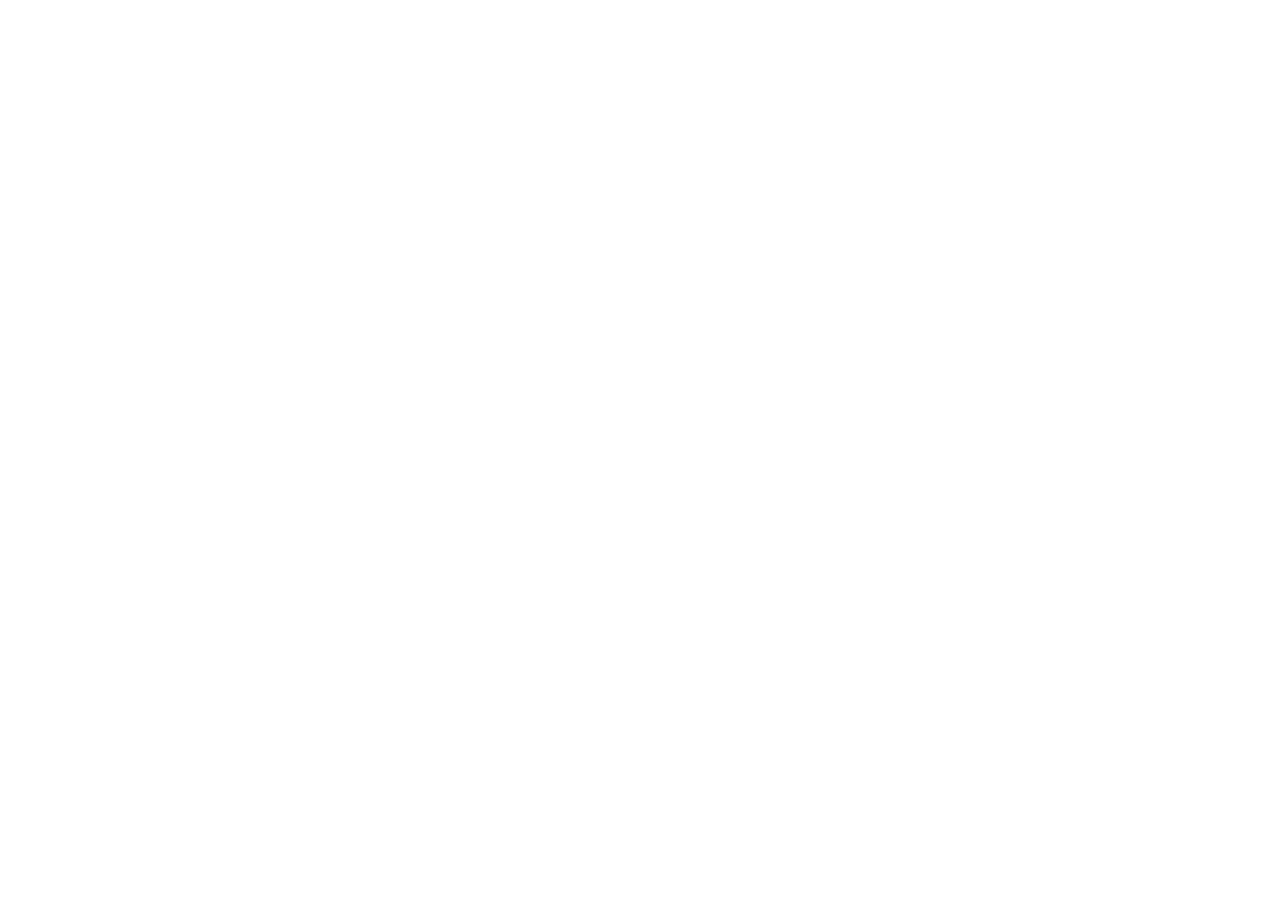
==== index.html @ 05e507ce "image" ====
<!DOCTYPE html>
<html lang="en">
<head>
    <meta charset="UTF-8">
    <meta name="viewport" content="width=device-width, initial-scale=1.0">
    <title>Document</title>
    <link rel="stylesheet" href="style.css">
    <script defer src="app.js"></script>
</head>
<body>
</body>
</html>
---- style.css ----
body{
    margin: 0;
    padding: 0;
}
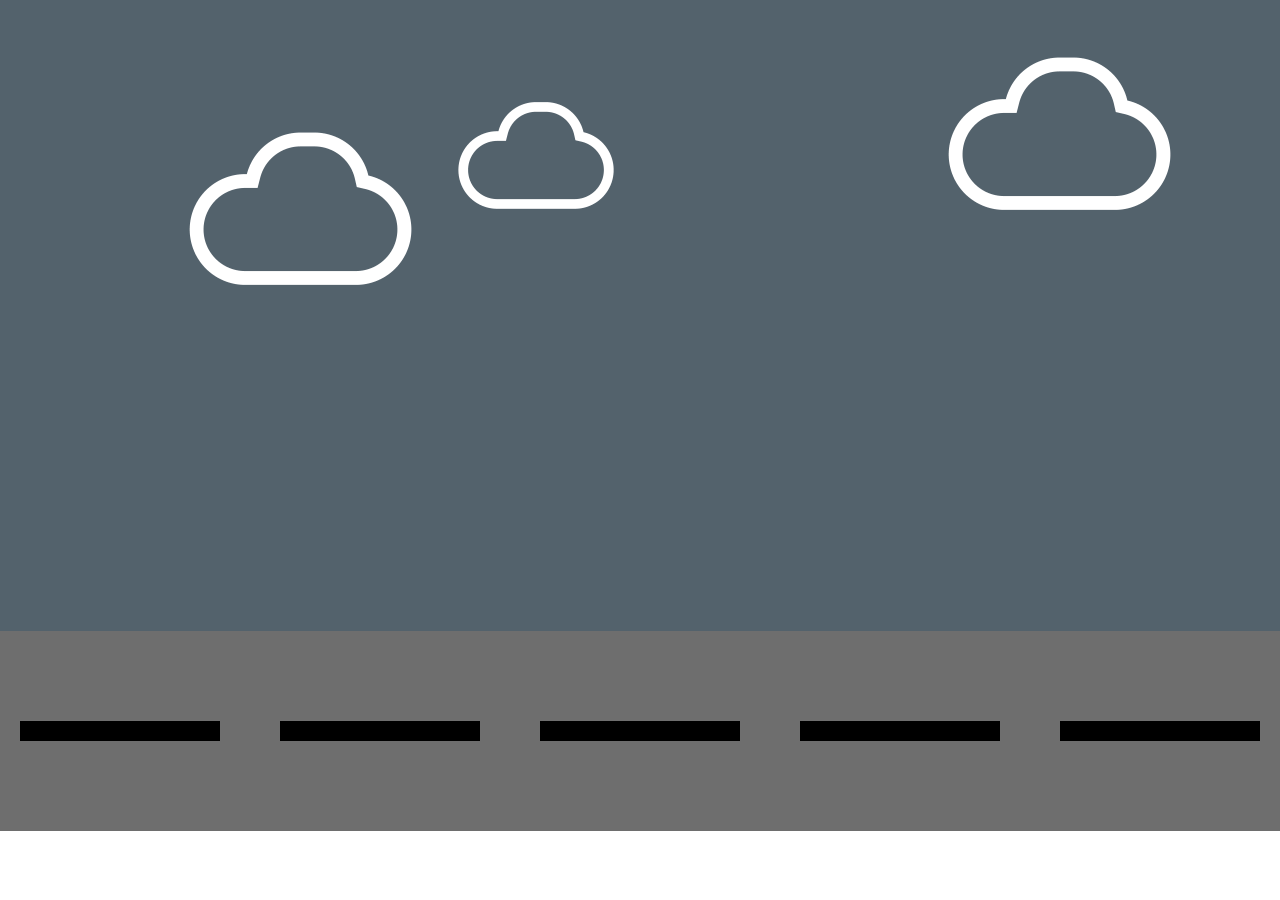
==== commit 8218f521: "change" ====
--- a/index.html
+++ b/index.html
@@ -7,6 +7,7 @@
     <link rel="stylesheet" href="style.css">
     <script defer src="app.js"></script>
 </head>
-<body>
+<body class="body">
+    <div class="maison_carton"></div>
 </body>
 </html>
--- a/style.css
+++ b/style.css
@@ -1,4 +1,17 @@
 body{
-    margin: 0;
-    padding: 0;
+    background-image: url(/assets/images/fond_fonce.png);
+    background-size: cover;
+    background-repeat: no-repeat;
+    position: absolute;
+    z-index: 1;
+}
+
+.maison_carton{
+    background-image: url(/assets/images/maison-en-carton.png);
+    background-size: cover;
+    background-repeat: no-repeat;
+    z-index: 100;
+    width: 40px;
+    height: 40px;
+    left: 50%;;
 }
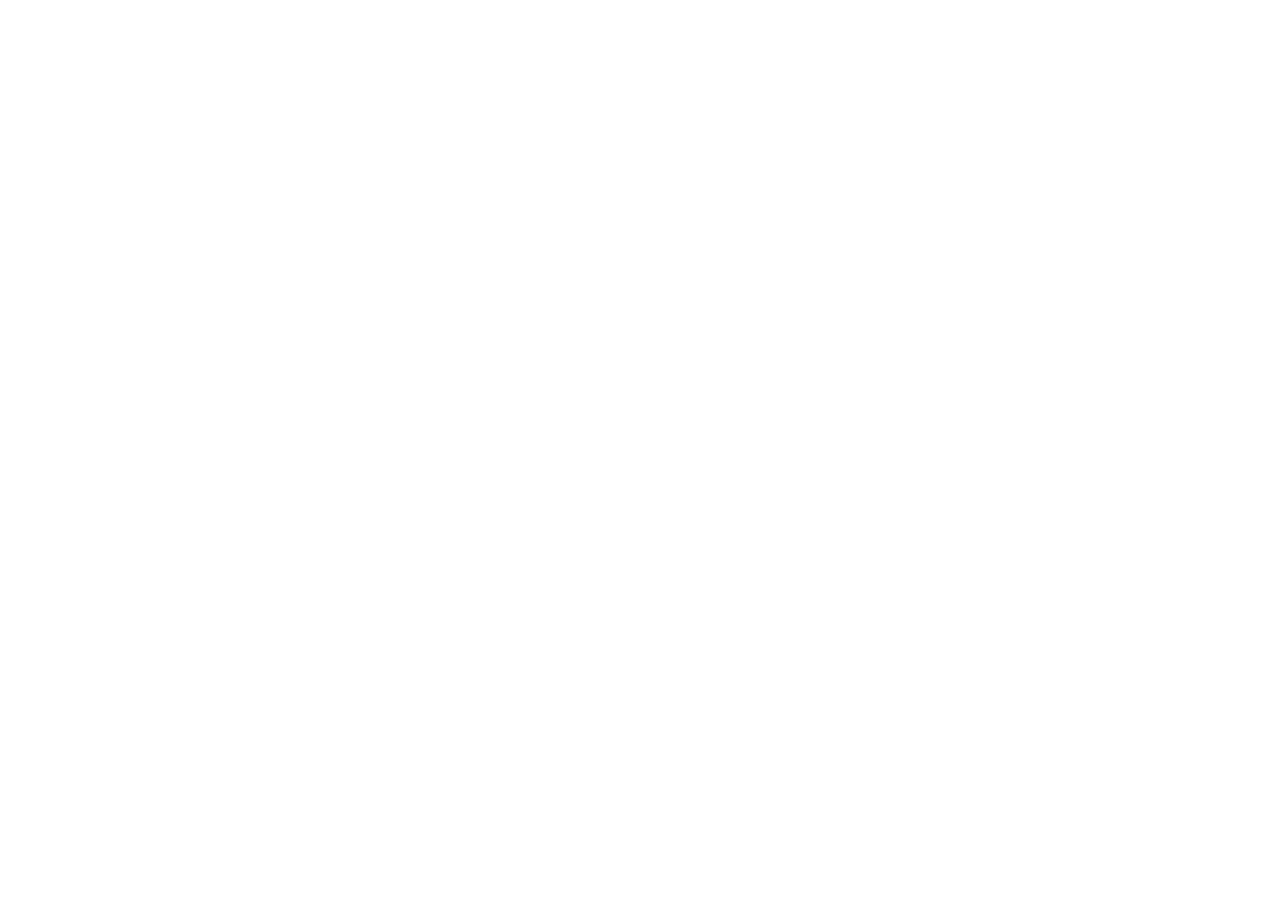
==== commit 4c8a805b: "Merge branch 'main' of https://github.com/barg-celia/Webbasement_2026" ====
--- a/index.html
+++ b/index.html
@@ -7,7 +7,6 @@
     <link rel="stylesheet" href="style.css">
     <script defer src="app.js"></script>
 </head>
-<body class="body">
-    <div class="maison_carton"></div>
+<body>
 </body>
 </html>
--- a/style.css
+++ b/style.css
@@ -1,17 +1,4 @@
 body{
-    background-image: url(/assets/images/fond_fonce.png);
-    background-size: cover;
-    background-repeat: no-repeat;
-    position: absolute;
-    z-index: 1;
-}
-
-.maison_carton{
-    background-image: url(/assets/images/maison-en-carton.png);
-    background-size: cover;
-    background-repeat: no-repeat;
-    z-index: 100;
-    width: 40px;
-    height: 40px;
-    left: 50%;;
+    margin: 0;
+    padding: 0;
 }
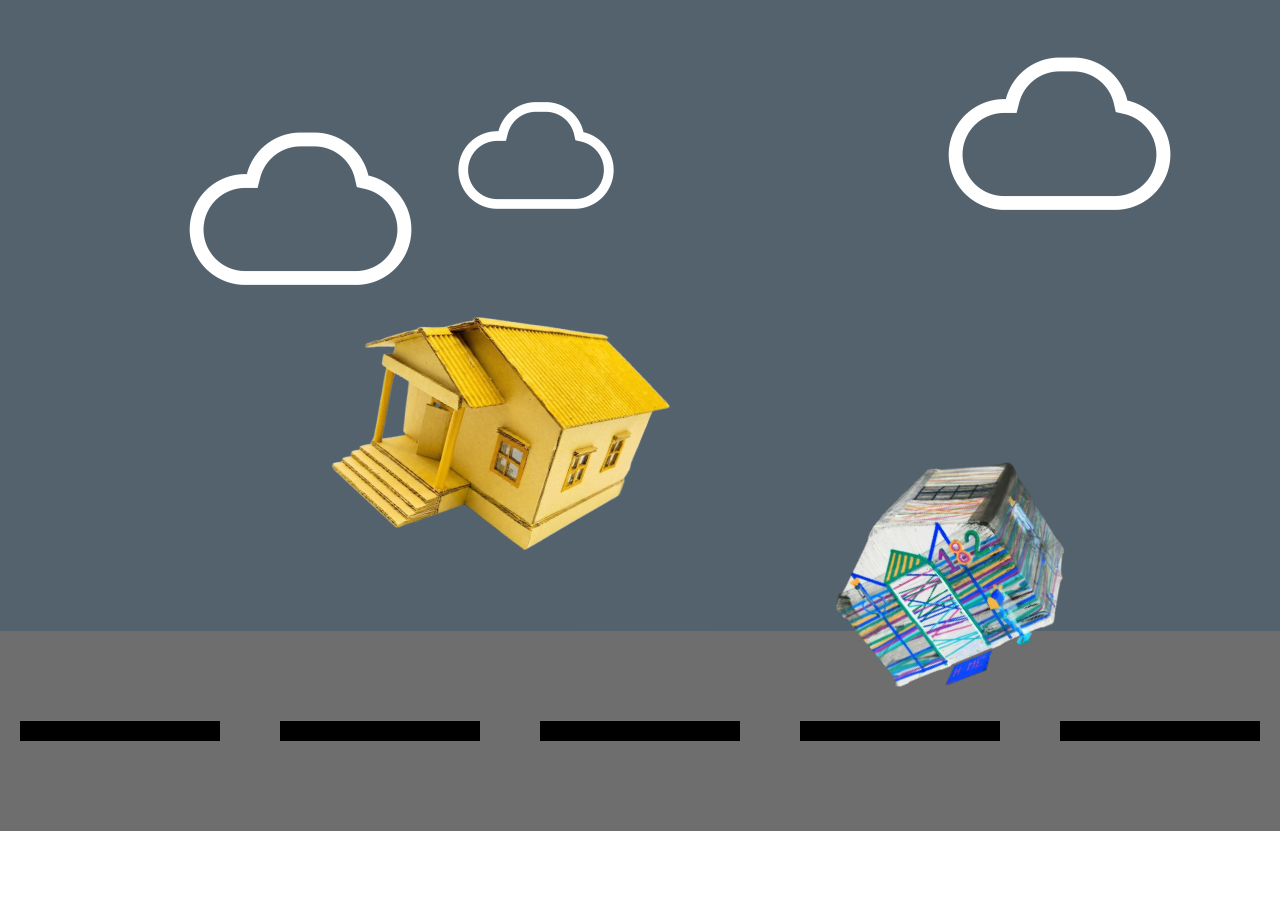
==== commit 4a9fa5e6: "maison ok" ====
--- a/index.html
+++ b/index.html
@@ -7,6 +7,8 @@
     <link rel="stylesheet" href="style.css">
     <script defer src="app.js"></script>
 </head>
-<body>
+<body class="body">
+    <img class="maison_carton" src="./assets/images/maisoncarton.png">
+    <img class="maison_scotch" src="./assets/images/maisonschotch.png">
 </body>
 </html>
--- a/style.css
+++ b/style.css
@@ -1,4 +1,26 @@
 body{
-    margin: 0;
-    padding: 0;
+    background-image: url(/assets/images/fond_fonce.png);
+    background-size: cover;
+    background-repeat: no-repeat;
+    position: absolute;
+    z-index: 1;
+}
+
+.maison_carton{
+    position: absolute;
+    z-index: 100;
+    width: 500px;
+    transform: rotate(20deg);
+    margin-left: 250px;
+    margin-top:300px;
+}
+
+.maison_scotch{
+    position: absolute;
+    filter: invert(100%);
+    width: 300px;
+    z-index: 100;
+    transform: rotate(-36deg);
+    margin-left:787px;
+    margin-top:465px;
 }
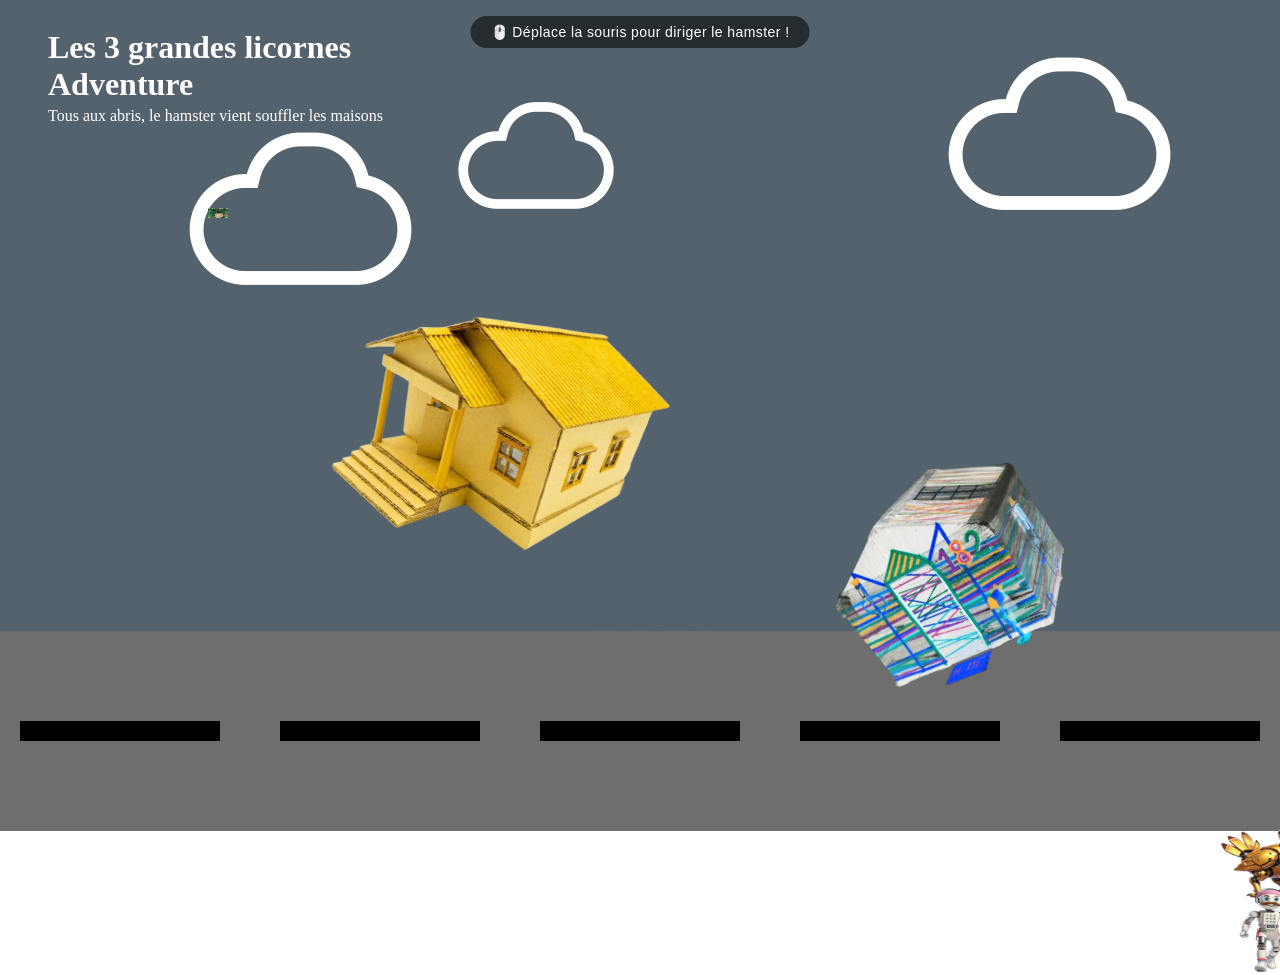
==== commit 9656ce9c: "on va voir" ====
--- a/index.html
+++ b/index.html
@@ -3,12 +3,43 @@
 <head>
     <meta charset="UTF-8">
     <meta name="viewport" content="width=device-width, initial-scale=1.0">
-    <title>Document</title>
+    <title>Webbasement</title>
     <link rel="stylesheet" href="style.css">
     <script defer src="app.js"></script>
 </head>
 <body class="body">
     <img class="maison_carton" src="./assets/images/maisoncarton.png">
     <img class="maison_scotch" src="./assets/images/maisonschotch.png">
+    <img class="chocobo" src="./assets/images/chocobo.png">
+    <img class="carte_mere" src="./assets/images/carte_mere.png">
+
+    <div class="menu-screen" id="menuScreen">
+        <div class="menu-content">
+            <h1 class="game-title">Les 3 grandes licornes<br><span>Adventure</span></h1>
+            <p class="menu-subtitle">Tous aux abris, le hamster vient souffler les maisons</p>
+        </div>
+     </div>
+    <img class="robot" src="./assets/images/robot.png">
+</button>
+
+<div class="keypad-container hidden" id="keypad-ui">
+    <input type="text" id="code-display">
+    <div class="keypad">
+        <button onclick="pressKey(1)">1</button>
+        <button onclick="pressKey(2)">2</button>
+        <button onclick="pressKey(3)">3</button>
+        <button onclick="pressKey(4)">4</button>
+        <button onclick="pressKey(5)">5</button>
+        <button onclick="pressKey(6)">6</button>
+        <button onclick="pressKey(7)">7</button>
+        <button onclick="pressKey(8)">8</button>
+        <button onclick="pressKey(9)">9</button>
+        <button onclick="resetCode()" class="btn-clear">C</button>
+        <button onclick="pressKey(0)">0</button>
+    </div>
+
+    <img class="carte_mere" src="./assets/images/carte_mere.png">
+</div>
+</div>
 </body>
 </html>
--- a/style.css
+++ b/style.css
@@ -8,7 +8,6 @@
 
 .maison_carton{
     position: absolute;
-    z-index: 100;
     width: 500px;
     transform: rotate(20deg);
     margin-left: 250px;
@@ -19,8 +18,181 @@
     position: absolute;
     filter: invert(100%);
     width: 300px;
-    z-index: 100;
     transform: rotate(-36deg);
     margin-left:787px;
     margin-top:465px;
+}
+
+.robot{
+    position: absolute;
+    width: 120px;
+    height: 90px;
+    margin-left: 1200px;
+    margin-top: 760px;
+}
+
+.chocobo{
+    position: absolute;
+    width: 120px;
+    height: 90px;
+    margin-left: 1200px;
+    margin-top: 810px;
+}
+
+.carte_mere{
+    position: absolute;
+    width: 20px;
+    height: 10px;
+    margin-left: 200px;
+    margin-top: 200px;   
+}
+
+.active{
+    width: 200px;
+    height: 400px;
+}
+
+.keypad{
+    display: flex;
+    flex-direction: row;
+    flex-wrap: wrap;
+    width: 75px;
+}
+
+.keypad-container.hidden {
+    display: none;
+}
+
+.robot-trigger {
+    background: none;
+    border: none;
+    padding: 0;
+    cursor: pointer;
+}
+
+.keypad-container {
+    position: absolute;
+    top: 50px;
+    left: 50px;
+    background: rgba(0, 0, 0, 0.9);
+    padding: 20px;
+    border-radius: 10px;
+    z-index: 100; 
+}
+h1{
+    color: white;
+}
+ .menu-subtitle, .controls-hint, .btn-free{
+    position: absolute;
+    color: white;
+    text-align: center;
+    width: max-content;
+    margin: auto;
+    align-items: center;
+}
+
+#game-container {
+position: relative;
+width: 100vw;
+height: 100vh;
+overflow: hidden;
+}
+
+.menu-content{
+    display: flex;
+    margin-left: 40px ;
+    flex-direction: column-reverse;
+}
+
+#hamster {
+position: absolute;
+width: var(--hamster-size);
+height: var(--hamster-size);
+object-fit: contain;
+z-index: 10;
+image-rendering: pixelated;
+transition: width 0.05s, height 0.05s, transform 0.05s;
+transform-origin: bottom center;
+will-change: left, top, width, height;
+}
+
+#hamster.stretching {
+animation: stretchUp var(--stretch-duration) cubic-bezier(0.25, 0.46, 0.45, 0.94) forwards;
+}
+
+@keyframes stretchUp {
+0% {
+transform: scaleY(1);
+transform-origin: bottom center;
+}
+30% {
+transform: scaleY(1.4) scaleX(0.8);
+transform-origin: bottom center;
+}
+60% {
+transform: scaleY(2.5) scaleX(0.7);
+transform-origin: bottom center;
+}
+100% {
+transform: scaleY(0);
+width: var(--hamster-size);
+height: 100vh;
+transform-origin: bottom center;
+}
+}
+
+#hamster.full-height {
+height: 100vh !important;
+width: var(--hamster-size) !important;
+top: 0 !important;
+transition: none;
+}
+
+.house {
+position: absolute;
+width: var(--house-size);
+height: var(--house-size);
+display: flex;
+align-items: center;
+justify-content: center;
+font-size: 64px;
+cursor: default;
+z-index: 5;
+transition: transform 0.1s;
+filter: drop-shadow(2px 4px 6px rgba(0,0,0,0.3));
+will-change: left;
+}
+
+.house.sliding-out {
+animation: slideOutRight var(--slide-duration) cubic-bezier(0.55, 0, 1, 0.45) forwards;
+}
+
+@keyframes slideOutRight {
+0% {
+transform: translateX(0);
+opacity: 1;
+}
+70% {
+opacity: 1;
+}
+100% {
+transform: translateX(120vw);
+opacity: 0;
+}
+}
+
+#instructions {
+position: fixed;
+top: 16px;
+left: 50%;
+transform: translateX(-50%);
+background: rgba(0,0,0,0.55);
+color: #fff;
+padding: 8px 20px;
+border-radius: 20px;
+font-family: 'Segoe UI', sans-serif;
+font-size: 14px;
+z-index: 100;
+pointer-events: none;
+letter-spacing: 0.03em;
 }
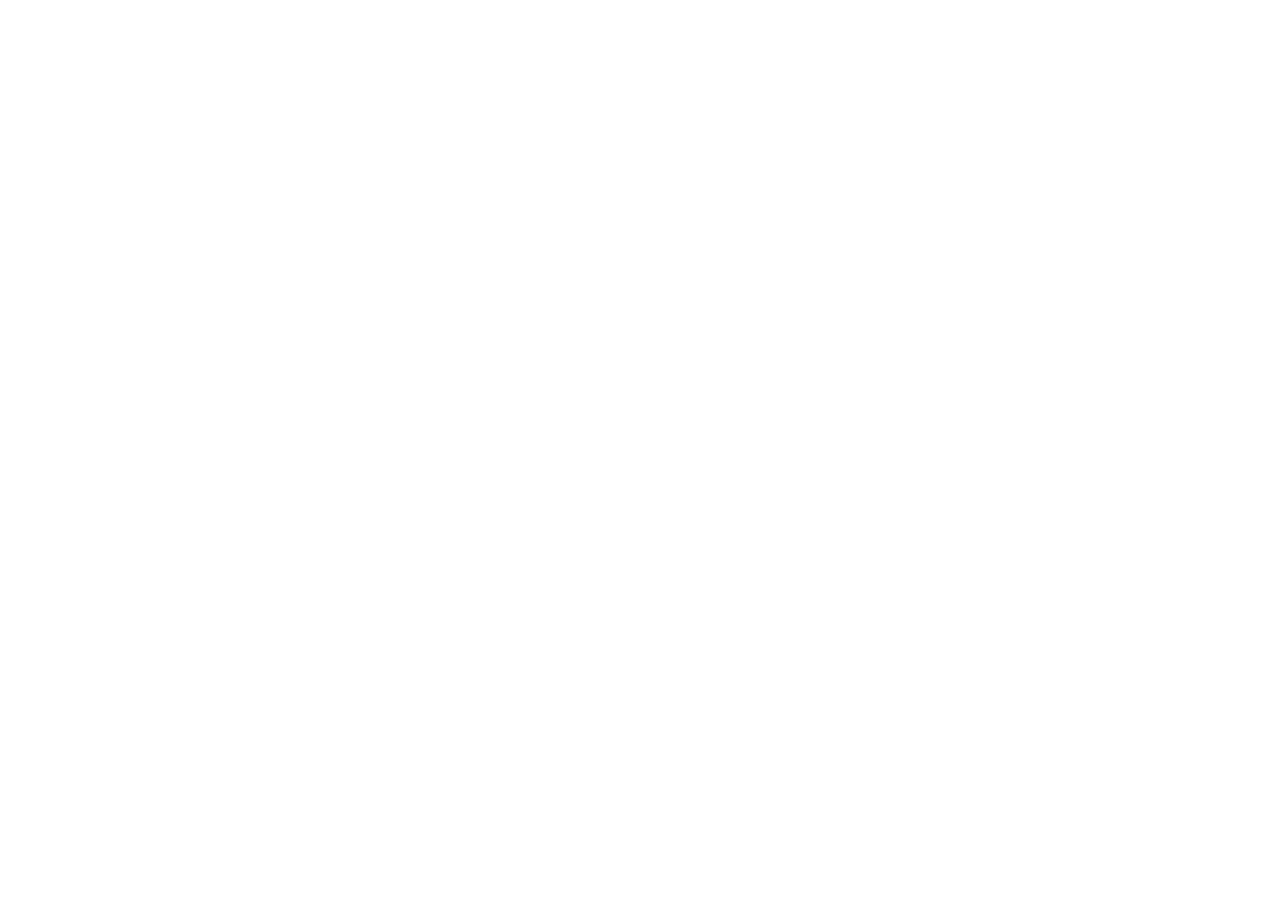
==== commit 2711a51c: "page fête + ajout vidéo" ====
--- a/index.html
+++ b/index.html
@@ -3,43 +3,10 @@
 <head>
     <meta charset="UTF-8">
     <meta name="viewport" content="width=device-width, initial-scale=1.0">
-    <title>Webbasement</title>
+    <title>Document</title>
     <link rel="stylesheet" href="style.css">
     <script defer src="app.js"></script>
 </head>
-<body class="body">
-    <img class="maison_carton" src="./assets/images/maisoncarton.png">
-    <img class="maison_scotch" src="./assets/images/maisonschotch.png">
-    <img class="chocobo" src="./assets/images/chocobo.png">
-    <img class="carte_mere" src="./assets/images/carte_mere.png">
-
-    <div class="menu-screen" id="menuScreen">
-        <div class="menu-content">
-            <h1 class="game-title">Les 3 grandes licornes<br><span>Adventure</span></h1>
-            <p class="menu-subtitle">Tous aux abris, le hamster vient souffler les maisons</p>
-        </div>
-     </div>
-    <img class="robot" src="./assets/images/robot.png">
-</button>
-
-<div class="keypad-container hidden" id="keypad-ui">
-    <input type="text" id="code-display">
-    <div class="keypad">
-        <button onclick="pressKey(1)">1</button>
-        <button onclick="pressKey(2)">2</button>
-        <button onclick="pressKey(3)">3</button>
-        <button onclick="pressKey(4)">4</button>
-        <button onclick="pressKey(5)">5</button>
-        <button onclick="pressKey(6)">6</button>
-        <button onclick="pressKey(7)">7</button>
-        <button onclick="pressKey(8)">8</button>
-        <button onclick="pressKey(9)">9</button>
-        <button onclick="resetCode()" class="btn-clear">C</button>
-        <button onclick="pressKey(0)">0</button>
-    </div>
-
-    <img class="carte_mere" src="./assets/images/carte_mere.png">
-</div>
-</div>
+<body>
 </body>
 </html>
--- a/style.css
+++ b/style.css
@@ -1,198 +1,22 @@
-body{
-    background-image: url(/assets/images/fond_fonce.png);
-    background-size: cover;
-    background-repeat: no-repeat;
-    position: absolute;
-    z-index: 1;
+.image-container {
+  position: relative;
+  width: 100%;
+  height: 800px;
 }
 
-.maison_carton{
-    position: absolute;
-    width: 500px;
-    transform: rotate(20deg);
-    margin-left: 250px;
-    margin-top:300px;
+.image-container img {
+  position: absolute;
+  top: 0;
+  left: 0;
+  width: 100%;
+  height: 100%;
+  transition: opacity 0.5s ease-in-out; 
 }
 
-.maison_scotch{
-    position: absolute;
-    filter: invert(100%);
-    width: 300px;
-    transform: rotate(-36deg);
-    margin-left:787px;
-    margin-top:465px;
+.imagefond2 {
+  opacity: 0; 
 }
 
-.robot{
-    position: absolute;
-    width: 120px;
-    height: 90px;
-    margin-left: 1200px;
-    margin-top: 760px;
-}
-
-.chocobo{
-    position: absolute;
-    width: 120px;
-    height: 90px;
-    margin-left: 1200px;
-    margin-top: 810px;
-}
-
-.carte_mere{
-    position: absolute;
-    width: 20px;
-    height: 10px;
-    margin-left: 200px;
-    margin-top: 200px;   
-}
-
-.active{
-    width: 200px;
-    height: 400px;
-}
-
-.keypad{
-    display: flex;
-    flex-direction: row;
-    flex-wrap: wrap;
-    width: 75px;
-}
-
-.keypad-container.hidden {
-    display: none;
-}
-
-.robot-trigger {
-    background: none;
-    border: none;
-    padding: 0;
-    cursor: pointer;
-}
-
-.keypad-container {
-    position: absolute;
-    top: 50px;
-    left: 50px;
-    background: rgba(0, 0, 0, 0.9);
-    padding: 20px;
-    border-radius: 10px;
-    z-index: 100; 
-}
-h1{
-    color: white;
-}
- .menu-subtitle, .controls-hint, .btn-free{
-    position: absolute;
-    color: white;
-    text-align: center;
-    width: max-content;
-    margin: auto;
-    align-items: center;
-}
-
-#game-container {
-position: relative;
-width: 100vw;
-height: 100vh;
-overflow: hidden;
-}
-
-.menu-content{
-    display: flex;
-    margin-left: 40px ;
-    flex-direction: column-reverse;
-}
-
-#hamster {
-position: absolute;
-width: var(--hamster-size);
-height: var(--hamster-size);
-object-fit: contain;
-z-index: 10;
-image-rendering: pixelated;
-transition: width 0.05s, height 0.05s, transform 0.05s;
-transform-origin: bottom center;
-will-change: left, top, width, height;
-}
-
-#hamster.stretching {
-animation: stretchUp var(--stretch-duration) cubic-bezier(0.25, 0.46, 0.45, 0.94) forwards;
-}
-
-@keyframes stretchUp {
-0% {
-transform: scaleY(1);
-transform-origin: bottom center;
-}
-30% {
-transform: scaleY(1.4) scaleX(0.8);
-transform-origin: bottom center;
-}
-60% {
-transform: scaleY(2.5) scaleX(0.7);
-transform-origin: bottom center;
-}
-100% {
-transform: scaleY(0);
-width: var(--hamster-size);
-height: 100vh;
-transform-origin: bottom center;
-}
-}
-
-#hamster.full-height {
-height: 100vh !important;
-width: var(--hamster-size) !important;
-top: 0 !important;
-transition: none;
-}
-
-.house {
-position: absolute;
-width: var(--house-size);
-height: var(--house-size);
-display: flex;
-align-items: center;
-justify-content: center;
-font-size: 64px;
-cursor: default;
-z-index: 5;
-transition: transform 0.1s;
-filter: drop-shadow(2px 4px 6px rgba(0,0,0,0.3));
-will-change: left;
-}
-
-.house.sliding-out {
-animation: slideOutRight var(--slide-duration) cubic-bezier(0.55, 0, 1, 0.45) forwards;
-}
-
-@keyframes slideOutRight {
-0% {
-transform: translateX(0);
-opacity: 1;
-}
-70% {
-opacity: 1;
-}
-100% {
-transform: translateX(120vw);
-opacity: 0;
-}
-}
-
-#instructions {
-position: fixed;
-top: 16px;
-left: 50%;
-transform: translateX(-50%);
-background: rgba(0,0,0,0.55);
-color: #fff;
-padding: 8px 20px;
-border-radius: 20px;
-font-family: 'Segoe UI', sans-serif;
-font-size: 14px;
-z-index: 100;
-pointer-events: none;
-letter-spacing: 0.03em;
+.image-container:hover .imagefond2 {
+  opacity: 1; 
 }
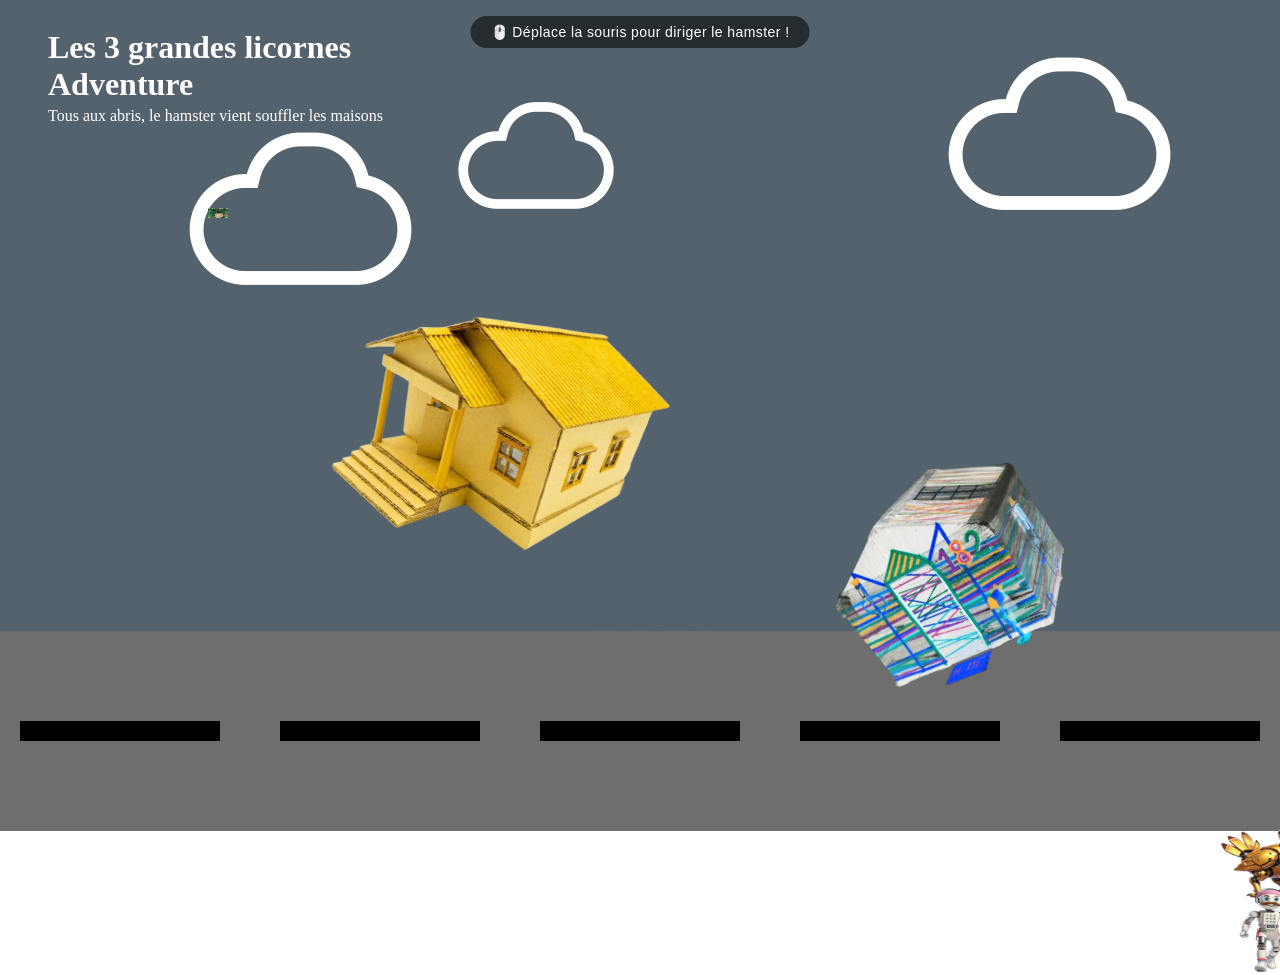
==== commit 697e4018: "Merge branch 'main' of https://github.com/barg-celia/Webbasement_2026" ====
--- a/index.html
+++ b/index.html
@@ -3,10 +3,43 @@
 <head>
     <meta charset="UTF-8">
     <meta name="viewport" content="width=device-width, initial-scale=1.0">
-    <title>Document</title>
+    <title>Webbasement</title>
     <link rel="stylesheet" href="style.css">
     <script defer src="app.js"></script>
 </head>
-<body>
+<body class="body">
+    <img class="maison_carton" src="./assets/images/maisoncarton.png">
+    <img class="maison_scotch" src="./assets/images/maisonschotch.png">
+    <img class="chocobo" src="./assets/images/chocobo.png">
+    <img class="carte_mere" src="./assets/images/carte_mere.png">
+
+    <div class="menu-screen" id="menuScreen">
+        <div class="menu-content">
+            <h1 class="game-title">Les 3 grandes licornes<br><span>Adventure</span></h1>
+            <p class="menu-subtitle">Tous aux abris, le hamster vient souffler les maisons</p>
+        </div>
+     </div>
+    <img class="robot" src="./assets/images/robot.png">
+</button>
+
+<div class="keypad-container hidden" id="keypad-ui">
+    <input type="text" id="code-display">
+    <div class="keypad">
+        <button onclick="pressKey(1)">1</button>
+        <button onclick="pressKey(2)">2</button>
+        <button onclick="pressKey(3)">3</button>
+        <button onclick="pressKey(4)">4</button>
+        <button onclick="pressKey(5)">5</button>
+        <button onclick="pressKey(6)">6</button>
+        <button onclick="pressKey(7)">7</button>
+        <button onclick="pressKey(8)">8</button>
+        <button onclick="pressKey(9)">9</button>
+        <button onclick="resetCode()" class="btn-clear">C</button>
+        <button onclick="pressKey(0)">0</button>
+    </div>
+
+    <img class="carte_mere" src="./assets/images/carte_mere.png">
+</div>
+</div>
 </body>
 </html>
--- a/style.css
+++ b/style.css
@@ -19,4 +19,202 @@
 
 .image-container:hover .imagefond2 {
   opacity: 1; 
+}
+body{
+    background-image: url(/assets/images/fond_fonce.png);
+    background-size: cover;
+    background-repeat: no-repeat;
+    position: absolute;
+    z-index: 1;
+}
+
+.maison_carton{
+    position: absolute;
+    width: 500px;
+    transform: rotate(20deg);
+    margin-left: 250px;
+    margin-top:300px;
+}
+
+.maison_scotch{
+    position: absolute;
+    filter: invert(100%);
+    width: 300px;
+    transform: rotate(-36deg);
+    margin-left:787px;
+    margin-top:465px;
+}
+
+.robot{
+    position: absolute;
+    width: 120px;
+    height: 90px;
+    margin-left: 1200px;
+    margin-top: 760px;
+}
+
+.chocobo{
+    position: absolute;
+    width: 120px;
+    height: 90px;
+    margin-left: 1200px;
+    margin-top: 810px;
+}
+
+.carte_mere{
+    position: absolute;
+    width: 20px;
+    height: 10px;
+    margin-left: 200px;
+    margin-top: 200px;   
+}
+
+.active{
+    width: 200px;
+    height: 400px;
+}
+
+.keypad{
+    display: flex;
+    flex-direction: row;
+    flex-wrap: wrap;
+    width: 75px;
+}
+
+.keypad-container.hidden {
+    display: none;
+}
+
+.robot-trigger {
+    background: none;
+    border: none;
+    padding: 0;
+    cursor: pointer;
+}
+
+.keypad-container {
+    position: absolute;
+    top: 50px;
+    left: 50px;
+    background: rgba(0, 0, 0, 0.9);
+    padding: 20px;
+    border-radius: 10px;
+    z-index: 100; 
+}
+h1{
+    color: white;
+}
+ .menu-subtitle, .controls-hint, .btn-free{
+    position: absolute;
+    color: white;
+    text-align: center;
+    width: max-content;
+    margin: auto;
+    align-items: center;
+}
+
+#game-container {
+position: relative;
+width: 100vw;
+height: 100vh;
+overflow: hidden;
+}
+
+.menu-content{
+    display: flex;
+    margin-left: 40px ;
+    flex-direction: column-reverse;
+}
+
+#hamster {
+position: absolute;
+width: var(--hamster-size);
+height: var(--hamster-size);
+object-fit: contain;
+z-index: 10;
+image-rendering: pixelated;
+transition: width 0.05s, height 0.05s, transform 0.05s;
+transform-origin: bottom center;
+will-change: left, top, width, height;
+}
+
+#hamster.stretching {
+animation: stretchUp var(--stretch-duration) cubic-bezier(0.25, 0.46, 0.45, 0.94) forwards;
+}
+
+@keyframes stretchUp {
+0% {
+transform: scaleY(1);
+transform-origin: bottom center;
+}
+30% {
+transform: scaleY(1.4) scaleX(0.8);
+transform-origin: bottom center;
+}
+60% {
+transform: scaleY(2.5) scaleX(0.7);
+transform-origin: bottom center;
+}
+100% {
+transform: scaleY(0);
+width: var(--hamster-size);
+height: 100vh;
+transform-origin: bottom center;
+}
+}
+
+#hamster.full-height {
+height: 100vh !important;
+width: var(--hamster-size) !important;
+top: 0 !important;
+transition: none;
+}
+
+.house {
+position: absolute;
+width: var(--house-size);
+height: var(--house-size);
+display: flex;
+align-items: center;
+justify-content: center;
+font-size: 64px;
+cursor: default;
+z-index: 5;
+transition: transform 0.1s;
+filter: drop-shadow(2px 4px 6px rgba(0,0,0,0.3));
+will-change: left;
+}
+
+.house.sliding-out {
+animation: slideOutRight var(--slide-duration) cubic-bezier(0.55, 0, 1, 0.45) forwards;
+}
+
+@keyframes slideOutRight {
+0% {
+transform: translateX(0);
+opacity: 1;
+}
+70% {
+opacity: 1;
+}
+100% {
+transform: translateX(120vw);
+opacity: 0;
+}
+}
+
+#instructions {
+position: fixed;
+top: 16px;
+left: 50%;
+transform: translateX(-50%);
+background: rgba(0,0,0,0.55);
+color: #fff;
+padding: 8px 20px;
+border-radius: 20px;
+font-family: 'Segoe UI', sans-serif;
+font-size: 14px;
+z-index: 100;
+pointer-events: none;
+letter-spacing: 0.03em;
 }
